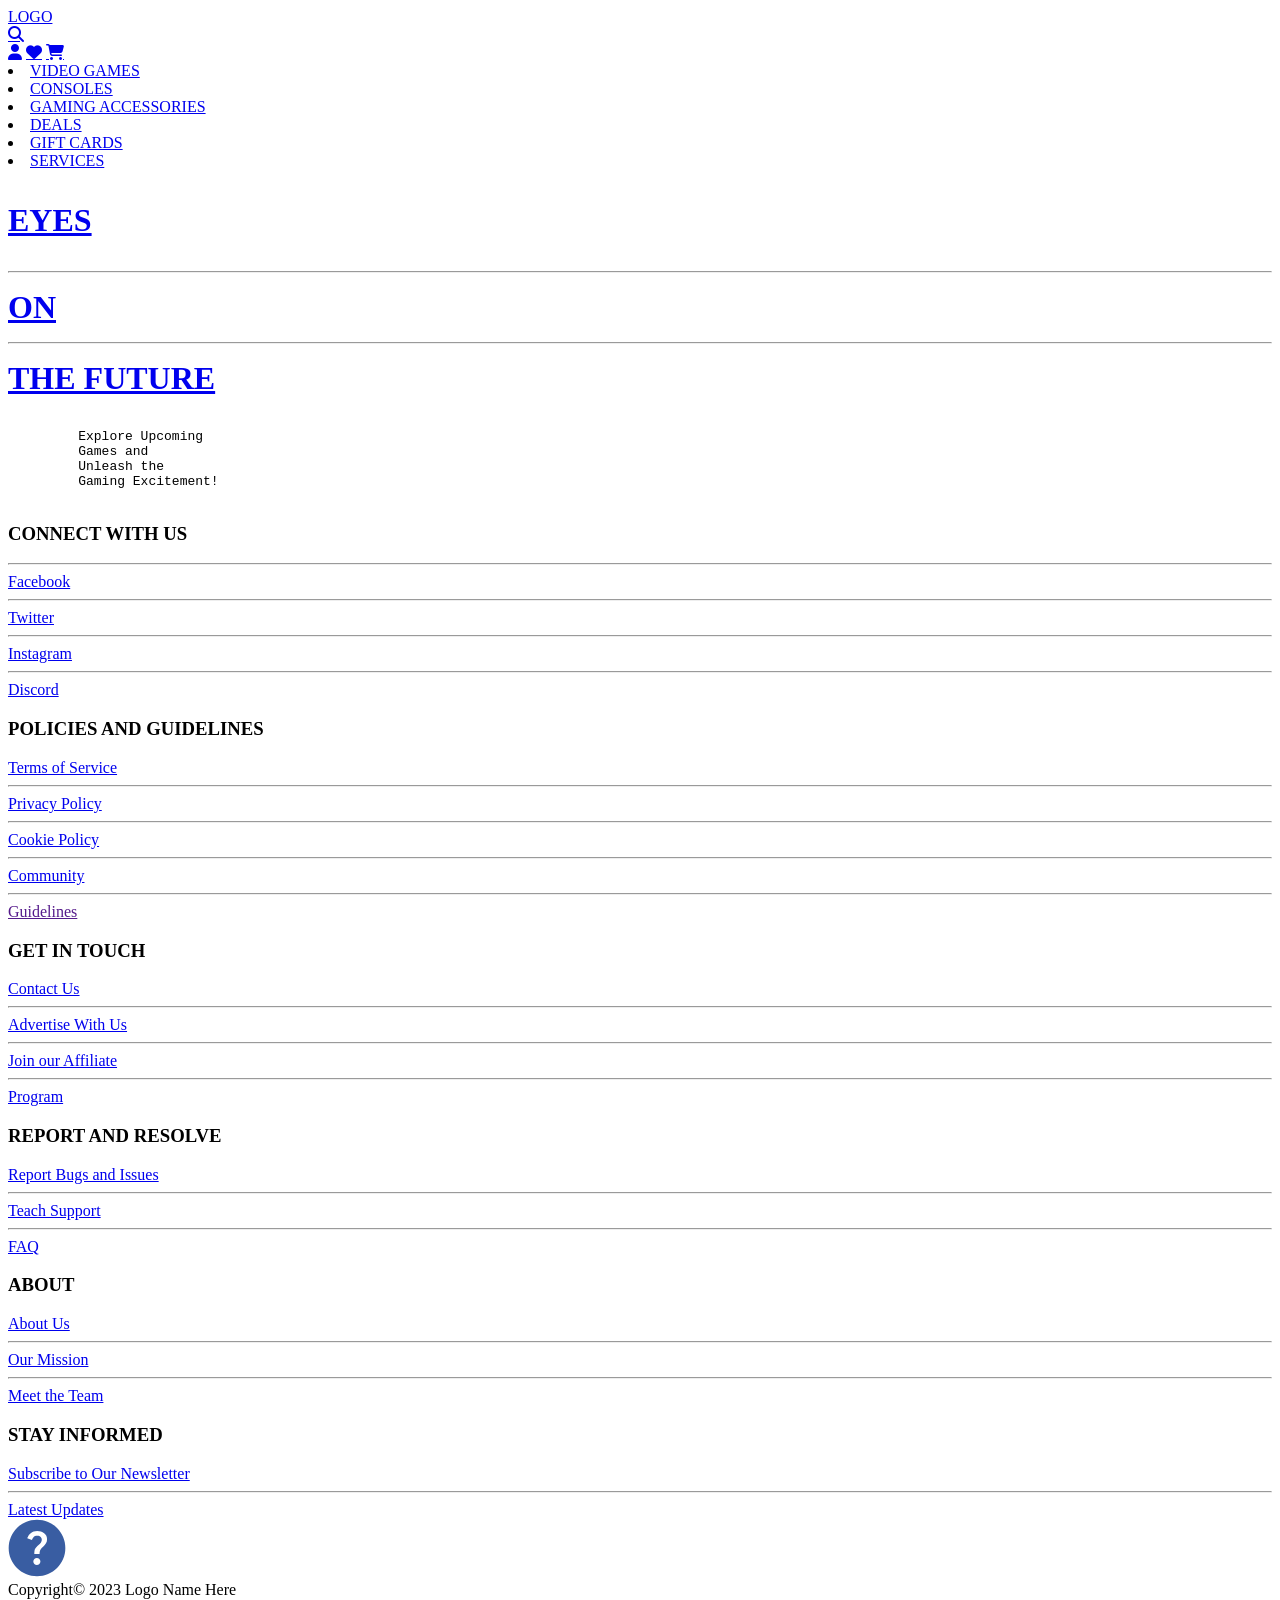
==== index.html @ 3bb80154 "Add files via upload" ====
<!DOCTYPE html>
<html lang="en">

<head>
    <meta charset="UTF-8">
    <meta name="viewport" content="width=device-width, initial-scale=1.0">
    <title>LOGO Games Website</title>
    <!--custom font link -->
    <link rel="stylesheet" type="text/css" href="css/index.css">
    <!-- font awsome link -->
    <link rel="stylesheet" href="https://cdnjs.cloudflare.com/ajax/libs/font-awesome/6.4.2/css/all.min.css"
        integrity="sha512-z3gLpd7yknf1YoNbCzqRKc4qyor8gaKU1qmn+CShxbuBusANI9QpRohGBreCFkKxLhei6S9CQXFEbbKuqLg0DA=="
        crossorigin="anonymous" referrerpolicy="no-referrer" />
    <link rel="preconnect" href="https://fonts.googleapis.com">
    <link rel="preconnect" href="https://fonts.gstatic.com" crossorigin>
    <link href="https://fonts.googleapis.com/css2?family=Orbitron:wght@800&family=Playpen+Sans:wght@500&display=swap"
        rel="stylesheet">
    <link rel="preconnect" href="https://fonts.googleapis.com">
    <link rel="preconnect" href="https://fonts.gstatic.com" crossorigin>
    <link
        href="https://fonts.googleapis.com/css2?family=Alumni+Sans:wght@500&family=Orbitron:wght@800&family=Playpen+Sans:wght@500&display=swap"
        rel="stylesheet">
</head>

<body>
    <!--header section start -->
    <header>
        <div class="LOGO">
            <a href="#" class="logo">LOGO<span></span></a>
        </div>
        <div class="searchbar">
            <a href="#" class="fas fa-search" width="48px" height="48px"></a>
        </div>
        <div class="icons">
            <a href="#" class="fas fa-user"></a>
            <a href="#" class="fas fa-heart"></a>
            <a href="shopping cart.html" class="fas fa-shopping-cart"></a>
        </div>


    </header>
    <!--header section end -->
    <!--nav section start-->
    <div class="images">
        <div class="nav">

            <li><a href="videogame.html" class="menu">VIDEO GAMES</a></li>
            <li><a href="consoles.html" class="menu">CONSOLES</a></li>
            <li><a href="#" class="menu">GAMING ACCESSORIES</a></li>
            <li><a href="#" class="menu">DEALS</a></li>
            <li><a href="#" class="menu">GIFT CARDS</a></li>
            <li><a href="#" class="menu">SERVICES</a></li>

        </div>

        <!--nav section end-->
        <!--menu2 section start-->
        <div class="menu2">
            <h1>
                <a href="#">
                    <p>EYES
                        <hr>
                        ON
                        <hr>
                        THE FUTURE
                    </p>
                </a>

            </h1>


        </div>
        <!--menu2 section end-->
        <!--content section start-->
        <pre class="content2">
         Explore Upcoming
         Games and
         Unleash the
         Gaming Excitement!
        </pre>
        <!--content section end-->
    </div>
    <!--footer section start-->
    <section class="footer">
        <div class="box-container">
            <div class="box">
                <h3>CONNECT WITH US</h3>
                <hr>
                <a href="#">Facebook</a>
                <hr>

                <a href="#">Twitter</a>
                <hr>
                <a href="#">Instagram</a>
                <hr>
                <a href="#">Discord</a>
            </div>
            <div class="box">
                <h3>POLICIES AND GUIDELINES</h3>
                <a href="#">Terms of Service</a>
                <hr>
                <a href="#">Privacy Policy</a>
                <hr>
                <a href="#">Cookie Policy</a>
                <hr>
                <a href="#">Community</a>
                <hr>
                <a href="">Guidelines</a>
            </div>
            <div class="box">
                <h3>GET IN TOUCH</h3>
                <a href="#">Contact Us</a>
                <hr>
                <a href="#">Advertise With Us</a>
                <hr>
                <a href="#">Join our Affiliate</a>
                <hr>
                <a href="#">Program</a>
            </div>
            <div class="box">
                <h3>REPORT AND RESOLVE</h3>
                <a href="#">Report Bugs and Issues</a>
                <hr>
                <a href="#">Teach Support</a>
                <hr>
                <a href="#">FAQ</a>
            </div>
            <div class="box">
                <h3>ABOUT</h3>
                <a href="#">About Us</a>
                <hr>
                <a href="#">Our Mission</a>
                <hr>
                <a href="#">Meet the Team</a>
            </div>
            <div class="box">
                <h3>STAY INFORMED</h3>
                <a href="#">Subscribe to Our Newsletter</a>
                <hr>
                <a href="#">Latest Updates</a>
            </div>
            <!--footer section end-->
            <a href="#">
                <svg xmlns="http://www.w3.org/2000/svg" width="58" height="58" viewBox="0 0 58 58" fill="none">
                    <path
                        d="M28.8583 46C29.85 46 30.6886 45.6571 31.3743 44.9715C32.06 44.2858 32.4018 43.4481 32.4 42.4583C32.4 41.4666 32.0581 40.628 31.3743 39.9423C30.6905 39.2566 29.8518 38.9147 28.8583 38.9166C27.8666 38.9166 27.0289 39.2595 26.3451 39.9451C25.6613 40.6308 25.3185 41.4685 25.3166 42.4583C25.3166 43.45 25.6595 44.2886 26.3451 44.9743C27.0308 45.66 27.8685 46.0018 28.8583 46ZM26.3083 35.0916H31.55C31.55 33.5333 31.7275 32.3055 32.0826 31.4083C32.4377 30.5111 33.4407 29.2833 35.0916 27.725C36.3194 26.4972 37.2875 25.328 37.9958 24.2173C38.7041 23.1066 39.0583 21.7731 39.0583 20.2166C39.0583 17.5722 38.0902 15.5416 36.1541 14.125C34.218 12.7083 31.9277 12 29.2833 12C26.5916 12 24.4071 12.7083 22.7298 14.125C21.0525 15.5416 19.8842 17.2416 19.225 19.225L23.9 21.0666C24.1361 20.2166 24.6678 19.2958 25.4951 18.3041C26.3225 17.3125 27.5852 16.8166 29.2833 16.8166C30.7944 16.8166 31.9277 17.2303 32.6833 18.0576C33.4388 18.885 33.8166 19.7935 33.8166 20.7833C33.8166 21.7277 33.5333 22.6136 32.9666 23.441C32.4 24.2683 31.6916 25.0352 30.8416 25.7416C28.7638 27.5833 27.4888 28.9763 27.0166 29.9208C26.5444 30.8652 26.3083 32.5888 26.3083 35.0916ZM29 57.3333C25.0805 57.3333 21.3972 56.5891 17.95 55.1006C14.5027 53.6122 11.5041 51.5939 8.95413 49.0458C6.40413 46.4958 4.38585 43.4972 2.89929 40.05C1.41274 36.6027 0.668515 32.9194 0.666626 29C0.666626 25.0805 1.41085 21.3972 2.89929 17.95C4.38774 14.5027 6.40602 11.5041 8.95413 8.95413C11.5041 6.40413 14.5027 4.38585 17.95 2.89929C21.3972 1.41274 25.0805 0.668515 29 0.666626C32.9194 0.666626 36.6027 1.41085 40.05 2.89929C43.4972 4.38774 46.4958 6.40602 49.0458 8.95413C51.5958 11.5041 53.615 14.5027 55.1035 17.95C56.5919 21.3972 57.3352 25.0805 57.3333 29C57.3333 32.9194 56.5891 36.6027 55.1006 40.05C53.6122 43.4972 51.5939 46.4958 49.0458 49.0458C46.4958 51.5958 43.4972 53.615 40.05 55.1035C36.6027 56.5919 32.9194 57.3352 29 57.3333Z"
                        fill="#395DA2" />
                </svg>
            </a>
        </div>
        <!--footer section end-->



        <div class="credit">Copyright&copy 2023 Logo Name Here</div>
    </section>


</body>

</html>
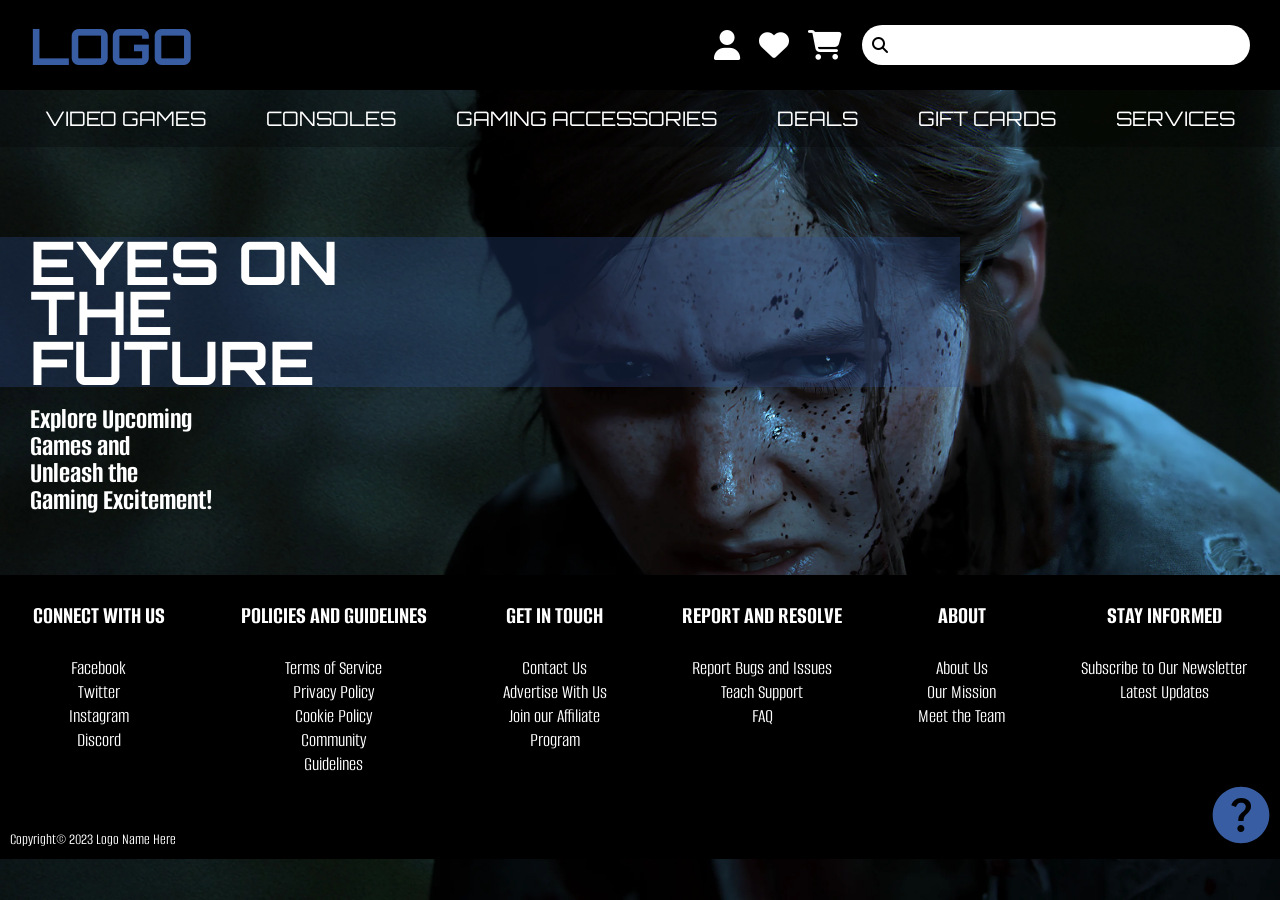
==== commit 40f9bc0a: "final vision" ====
--- a/index.html
+++ b/index.html
@@ -1,161 +1,163 @@
 <!DOCTYPE html>
 <html lang="en">
 
-<head>
-    <meta charset="UTF-8">
-    <meta name="viewport" content="width=device-width, initial-scale=1.0">
-    <title>LOGO Games Website</title>
-    <!--custom font link -->
-    <link rel="stylesheet" type="text/css" href="css/index.css">
-    <!-- font awsome link -->
-    <link rel="stylesheet" href="https://cdnjs.cloudflare.com/ajax/libs/font-awesome/6.4.2/css/all.min.css"
+    <head>
+        
+        <meta charset="UTF-8">
+        <meta name="viewport" content="width=device-width, initial-scale=1.0">
+        <title>Home</title>
+        <link rel="stylesheet" href="css/index.css">
+
+        <!-- font awsome link -->
+        <link rel="stylesheet" href="https://cdnjs.cloudflare.com/ajax/libs/font-awesome/6.4.2/css/all.min.css"
         integrity="sha512-z3gLpd7yknf1YoNbCzqRKc4qyor8gaKU1qmn+CShxbuBusANI9QpRohGBreCFkKxLhei6S9CQXFEbbKuqLg0DA=="
         crossorigin="anonymous" referrerpolicy="no-referrer" />
-    <link rel="preconnect" href="https://fonts.googleapis.com">
-    <link rel="preconnect" href="https://fonts.gstatic.com" crossorigin>
-    <link href="https://fonts.googleapis.com/css2?family=Orbitron:wght@800&family=Playpen+Sans:wght@500&display=swap"
-        rel="stylesheet">
-    <link rel="preconnect" href="https://fonts.googleapis.com">
-    <link rel="preconnect" href="https://fonts.gstatic.com" crossorigin>
-    <link
-        href="https://fonts.googleapis.com/css2?family=Alumni+Sans:wght@500&family=Orbitron:wght@800&family=Playpen+Sans:wght@500&display=swap"
-        rel="stylesheet">
-</head>
 
-<body>
-    <!--header section start -->
-    <header>
-        <div class="LOGO">
-            <a href="#" class="logo">LOGO<span></span></a>
+        <link rel="preconnect" href="https://fonts.googleapis.com">
+        <link rel="preconnect" href="https://fonts.gstatic.com" crossorigin>
+        <link href="https://fonts.googleapis.com/css2?family=Orbitron:wght@800&family=Playpen+Sans:wght@500&display=swap" rel="stylesheet">
+        <link rel="preconnect" href="https://fonts.googleapis.com">
+        <link rel="preconnect" href="https://fonts.gstatic.com" crossorigin>
+        <link href="https://fonts.googleapis.com/css2?family=Alumni+Sans:wght@500&family=Orbitron:wght@800&family=Playpen+Sans:wght@500&display=swap" rel="stylesheet">
+
+    </head>
+
+    <body>
+
+        <!--header section start -->
+        <header>
+
+            <div class="LOGO">
+                <a href="#" class="logo">LOGO<span></span></a>
+            </div>
+            <div class="icons">
+                <a href="customer-profile.html" class="fas fa-user"></a>
+                <a href="#" class="fas fa-heart"></a>
+                <a href="shopping cart.html" class="fas fa-shopping-cart"></a>
+            </div>
+            <div class="searchbar">
+                <a href="#" class="fas fa-search" width="48px" height="48px"></a>
+                <input type="text">
+            </div>
+
+        </header>
+        <!--header section end -->
+
+        <!--nav section start-->
+        <div class="nav">
+            <a href="#" class="toggleButton" id="toggleButton">
+                <span class="bar"></span>
+                <span class="bar"></span>
+                <span class="bar"></span>
+                <span class="bar"></span>
+            </a>
+            <div class="nav-bar"id="nav-bar">
+                <ul>
+                    <li><a href="videogame.html" class="menu">VIDEO GAMES</a></li>
+                    <li><a href="consoles.html" class="menu">CONSOLES</a></li>
+                    <li><a href="#" class="menu">GAMING ACCESSORIES</a></li>
+                    <li><a href="#" class="menu">DEALS</a></li>
+                    <li><a href="#" class="menu">GIFT CARDS</a></li>
+                    <li><a href="#" class="menu">SERVICES</a></li>
+                </ul>
+            </div>
         </div>
-        <div class="searchbar">
-            <a href="#" class="fas fa-search" width="48px" height="48px"></a>
-        </div>
-        <div class="icons">
-            <a href="#" class="fas fa-user"></a>
-            <a href="#" class="fas fa-heart"></a>
-            <a href="shopping cart.html" class="fas fa-shopping-cart"></a>
+        <!--nav section end-->
+
+        <!--main section start-->
+        <div class="lou2">
+            <a href="#">
+                <h1>
+                    EYES ON<br> 
+                    THE<br> 
+                    FUTURE
+                </h1>
+            </a>
         </div>
 
+        <div class="discover">
+            <h2>
+                <a href="#">
+                    Explore Upcoming <br>
+                    Games and <br>
+                    Unleash the <br>
+                    Gaming Excitement!
+                </a>
+            </h2>
+        </div>
+        <!--main section end-->
 
-    </header>
-    <!--header section end -->
-    <!--nav section start-->
-    <div class="images">
-        <div class="nav">
+        <!--footer section start-->
+        <section class="footer">
+            <div class="box-container">
+                <div class="box">
+                    <h3>CONNECT WITH US</h3>
+                    <a href="#">Facebook</a>
+                    <br>
+                    <a href="#">Twitter</a>
+                    <br>
+                    <a href="#">Instagram</a>
+                    <br>
+                    <a href="#">Discord</a>
+                </div>
+                <div class="box">
+                    <h3>POLICIES AND GUIDELINES</h3>
+                    <a href="#">Terms of Service</a>
+                    <br>
+                    <a href="#">Privacy Policy</a>
+                    <br>
+                    <a href="#">Cookie Policy</a>
+                    <br>
+                    <a href="#">Community</a>
+                    <br>
+                    <a href="">Guidelines</a>
+                </div>
+                <div class="box">
+                    <h3>GET IN TOUCH</h3>
+                    <a href="#">Contact Us</a>
+                    <br>
+                    <a href="#">Advertise With Us</a>
+                    <br>
+                    <a href="#">Join our Affiliate</a>
+                    <br>
+                    <a href="#">Program</a>
+                </div>
+                <div class="box">
+                    <h3>REPORT AND RESOLVE</h3>
+                    <a href="#">Report Bugs and Issues</a>
+                    <br>
+                    <a href="#">Teach Support</a>
+                    <br>
+                    <a href="#">FAQ</a>
+                </div>
+                <div class="box">
+                    <h3>ABOUT</h3>
+                    <a href="#">About Us</a>
+                    <br>
+                    <a href="#">Our Mission</a>
+                    <br>
+                    <a href="#">Meet the Team</a>
+                </div>
+                <div class="box">
+                    <h3>STAY INFORMED</h3>
+                    <a href="#">Subscribe to Our Newsletter</a>
+                    <br>
+                    <a href="#">Latest Updates</a>
+                </div>
+            </div>
 
-            <li><a href="videogame.html" class="menu">VIDEO GAMES</a></li>
-            <li><a href="consoles.html" class="menu">CONSOLES</a></li>
-            <li><a href="#" class="menu">GAMING ACCESSORIES</a></li>
-            <li><a href="#" class="menu">DEALS</a></li>
-            <li><a href="#" class="menu">GIFT CARDS</a></li>
-            <li><a href="#" class="menu">SERVICES</a></li>
-
-        </div>
-
-        <!--nav section end-->
-        <!--menu2 section start-->
-        <div class="menu2">
-            <h1>
+            <div class="footer2">
+                <p>Copyright&copy 2023 Logo Name Here</p>
+                            
                 <a href="#">
-                    <p>EYES
-                        <hr>
-                        ON
-                        <hr>
-                        THE FUTURE
-                    </p>
+                    <svg xmlns="http://www.w3.org/2000/svg" width="58" height="58" viewBox="0 0 58 58" fill="none">
+                        <path d="M28.8583 46C29.85 46 30.6886 45.6571 31.3743 44.9715C32.06 44.2858 32.4018 43.4481 32.4 42.4583C32.4 41.4666 32.0581 40.628 31.3743 39.9423C30.6905 39.2566 29.8518 38.9147 28.8583 38.9166C27.8666 38.9166 27.0289 39.2595 26.3451 39.9451C25.6613 40.6308 25.3185 41.4685 25.3166 42.4583C25.3166 43.45 25.6595 44.2886 26.3451 44.9743C27.0308 45.66 27.8685 46.0018 28.8583 46ZM26.3083 35.0916H31.55C31.55 33.5333 31.7275 32.3055 32.0826 31.4083C32.4377 30.5111 33.4407 29.2833 35.0916 27.725C36.3194 26.4972 37.2875 25.328 37.9958 24.2173C38.7041 23.1066 39.0583 21.7731 39.0583 20.2166C39.0583 17.5722 38.0902 15.5416 36.1541 14.125C34.218 12.7083 31.9277 12 29.2833 12C26.5916 12 24.4071 12.7083 22.7298 14.125C21.0525 15.5416 19.8842 17.2416 19.225 19.225L23.9 21.0666C24.1361 20.2166 24.6678 19.2958 25.4951 18.3041C26.3225 17.3125 27.5852 16.8166 29.2833 16.8166C30.7944 16.8166 31.9277 17.2303 32.6833 18.0576C33.4388 18.885 33.8166 19.7935 33.8166 20.7833C33.8166 21.7277 33.5333 22.6136 32.9666 23.441C32.4 24.2683 31.6916 25.0352 30.8416 25.7416C28.7638 27.5833 27.4888 28.9763 27.0166 29.9208C26.5444 30.8652 26.3083 32.5888 26.3083 35.0916ZM29 57.3333C25.0805 57.3333 21.3972 56.5891 17.95 55.1006C14.5027 53.6122 11.5041 51.5939 8.95413 49.0458C6.40413 46.4958 4.38585 43.4972 2.89929 40.05C1.41274 36.6027 0.668515 32.9194 0.666626 29C0.666626 25.0805 1.41085 21.3972 2.89929 17.95C4.38774 14.5027 6.40602 11.5041 8.95413 8.95413C11.5041 6.40413 14.5027 4.38585 17.95 2.89929C21.3972 1.41274 25.0805 0.668515 29 0.666626C32.9194 0.666626 36.6027 1.41085 40.05 2.89929C43.4972 4.38774 46.4958 6.40602 49.0458 8.95413C51.5958 11.5041 53.615 14.5027 55.1035 17.95C56.5919 21.3972 57.3352 25.0805 57.3333 29C57.3333 32.9194 56.5891 36.6027 55.1006 40.05C53.6122 43.4972 51.5939 46.4958 49.0458 49.0458C46.4958 51.5958 43.4972 53.615 40.05 55.1035C36.6027 56.5919 32.9194 57.3352 29 57.3333Z" fill="#395DA2" />
+                    </svg>
                 </a>
-
-            </h1>
-
-
-        </div>
-        <!--menu2 section end-->
-        <!--content section start-->
-        <pre class="content2">
-         Explore Upcoming
-         Games and
-         Unleash the
-         Gaming Excitement!
-        </pre>
-        <!--content section end-->
-    </div>
-    <!--footer section start-->
-    <section class="footer">
-        <div class="box-container">
-            <div class="box">
-                <h3>CONNECT WITH US</h3>
-                <hr>
-                <a href="#">Facebook</a>
-                <hr>
-
-                <a href="#">Twitter</a>
-                <hr>
-                <a href="#">Instagram</a>
-                <hr>
-                <a href="#">Discord</a>
             </div>
-            <div class="box">
-                <h3>POLICIES AND GUIDELINES</h3>
-                <a href="#">Terms of Service</a>
-                <hr>
-                <a href="#">Privacy Policy</a>
-                <hr>
-                <a href="#">Cookie Policy</a>
-                <hr>
-                <a href="#">Community</a>
-                <hr>
-                <a href="">Guidelines</a>
-            </div>
-            <div class="box">
-                <h3>GET IN TOUCH</h3>
-                <a href="#">Contact Us</a>
-                <hr>
-                <a href="#">Advertise With Us</a>
-                <hr>
-                <a href="#">Join our Affiliate</a>
-                <hr>
-                <a href="#">Program</a>
-            </div>
-            <div class="box">
-                <h3>REPORT AND RESOLVE</h3>
-                <a href="#">Report Bugs and Issues</a>
-                <hr>
-                <a href="#">Teach Support</a>
-                <hr>
-                <a href="#">FAQ</a>
-            </div>
-            <div class="box">
-                <h3>ABOUT</h3>
-                <a href="#">About Us</a>
-                <hr>
-                <a href="#">Our Mission</a>
-                <hr>
-                <a href="#">Meet the Team</a>
-            </div>
-            <div class="box">
-                <h3>STAY INFORMED</h3>
-                <a href="#">Subscribe to Our Newsletter</a>
-                <hr>
-                <a href="#">Latest Updates</a>
-            </div>
-            <!--footer section end-->
-            <a href="#">
-                <svg xmlns="http://www.w3.org/2000/svg" width="58" height="58" viewBox="0 0 58 58" fill="none">
-                    <path
-                        d="M28.8583 46C29.85 46 30.6886 45.6571 31.3743 44.9715C32.06 44.2858 32.4018 43.4481 32.4 42.4583C32.4 41.4666 32.0581 40.628 31.3743 39.9423C30.6905 39.2566 29.8518 38.9147 28.8583 38.9166C27.8666 38.9166 27.0289 39.2595 26.3451 39.9451C25.6613 40.6308 25.3185 41.4685 25.3166 42.4583C25.3166 43.45 25.6595 44.2886 26.3451 44.9743C27.0308 45.66 27.8685 46.0018 28.8583 46ZM26.3083 35.0916H31.55C31.55 33.5333 31.7275 32.3055 32.0826 31.4083C32.4377 30.5111 33.4407 29.2833 35.0916 27.725C36.3194 26.4972 37.2875 25.328 37.9958 24.2173C38.7041 23.1066 39.0583 21.7731 39.0583 20.2166C39.0583 17.5722 38.0902 15.5416 36.1541 14.125C34.218 12.7083 31.9277 12 29.2833 12C26.5916 12 24.4071 12.7083 22.7298 14.125C21.0525 15.5416 19.8842 17.2416 19.225 19.225L23.9 21.0666C24.1361 20.2166 24.6678 19.2958 25.4951 18.3041C26.3225 17.3125 27.5852 16.8166 29.2833 16.8166C30.7944 16.8166 31.9277 17.2303 32.6833 18.0576C33.4388 18.885 33.8166 19.7935 33.8166 20.7833C33.8166 21.7277 33.5333 22.6136 32.9666 23.441C32.4 24.2683 31.6916 25.0352 30.8416 25.7416C28.7638 27.5833 27.4888 28.9763 27.0166 29.9208C26.5444 30.8652 26.3083 32.5888 26.3083 35.0916ZM29 57.3333C25.0805 57.3333 21.3972 56.5891 17.95 55.1006C14.5027 53.6122 11.5041 51.5939 8.95413 49.0458C6.40413 46.4958 4.38585 43.4972 2.89929 40.05C1.41274 36.6027 0.668515 32.9194 0.666626 29C0.666626 25.0805 1.41085 21.3972 2.89929 17.95C4.38774 14.5027 6.40602 11.5041 8.95413 8.95413C11.5041 6.40413 14.5027 4.38585 17.95 2.89929C21.3972 1.41274 25.0805 0.668515 29 0.666626C32.9194 0.666626 36.6027 1.41085 40.05 2.89929C43.4972 4.38774 46.4958 6.40602 49.0458 8.95413C51.5958 11.5041 53.615 14.5027 55.1035 17.95C56.5919 21.3972 57.3352 25.0805 57.3333 29C57.3333 32.9194 56.5891 36.6027 55.1006 40.05C53.6122 43.4972 51.5939 46.4958 49.0458 49.0458C46.4958 51.5958 43.4972 53.615 40.05 55.1035C36.6027 56.5919 32.9194 57.3352 29 57.3333Z"
-                        fill="#395DA2" />
-                </svg>
-            </a>
-        </div>
+        </section>
         <!--footer section end-->
-
-
-
-        <div class="credit">Copyright&copy 2023 Logo Name Here</div>
-    </section>
-
-
-</body>
-
-</html>
+        
+    </body>
+<script src="js/menu.js"></script>
+</html>
--- a/css/index.css
+++ b/css/index.css
@@ -0,0 +1,339 @@
+:root {
+  --blue: #395da2;
+  --red: #ed1c24;
+}
+
+body {
+  margin: 0;
+  padding: 0;
+  box-sizing: border-box;
+  width: 100%;
+  height: 100vh;
+  background-color: rgb(0, 0, 0);
+  background-image: url(../images/lou2.webp);
+  background-repeat: no-repeat;
+  background-position: center;
+  background-size: cover;
+}
+
+html {
+  scroll-behavior: smooth;
+}
+
+/*HEADER CONTENT*/
+header {
+  width: 100%;
+  height: 10%;
+  background-color: black;
+  display: flex;
+  flex-wrap: wrap;
+  align-items: center;
+  justify-content: space-between;
+}
+
+.icons {
+  margin-left: auto;
+}
+
+.icons a {
+  text-decoration: none;
+  font-size: 30px;
+  padding-left: 15px;
+  color: white;
+
+}
+
+.icons a:hover {
+  color: var(--blue);
+}
+
+.logo {
+  color: #395da2;
+  font-weight: bolder;
+  font-size: 50px;
+  font-family: "Orbitron", sans-serif;
+  text-decoration: none;
+  margin-left: 30px;
+}
+
+.LOGO a:hover {
+  color: var(--red);
+}
+
+.searchbar {
+  border-radius: 30px;
+  background: white;
+  width: 368px;
+  height: 20px;
+  padding: 10px;
+  margin-left: 20px;
+  margin-right: 30px;
+}
+
+.searchbar :nth-child(1) {
+  color: black;
+  text-decoration: none;
+  margin-top: 2px;
+}
+
+.searchbar input {
+  width: 90%;
+  border: none;
+  outline: none;
+  background: white;
+}
+
+/*NAV CONTENT*/
+.nav .toggleButton {
+  position: absolute;
+  top: .75rem;
+  right: 1rem;
+  display: none;
+  flex-direction: column;
+  justify-content: space-between;
+  width: 30px;
+  height: 25px;
+  margin-top: 15px;
+
+
+}
+
+.nav .toggleButton .bar {
+  height: 3px;
+  width: 100%;
+  background-color: white;
+  border-radius: 10px;
+  
+}
+
+.nav  ul {
+  height: 57px;
+  background: rgba(0, 0, 0, 0.29);
+  display: flex;
+  align-items: center;
+  justify-content: space-around;
+  list-style-type: none;
+  padding: 0 30px 0 30px;
+  gap: 30px;
+
+
+}
+
+ul {
+  margin: 0;
+  padding: 0;
+}
+
+ul a {
+  color: white;
+  text-decoration: none;
+  font-family: 'Orbitron', sans-serif;
+  font-size: 20px;
+}
+
+.nav li a:hover {
+  color: var(--red);
+}
+/*MAIN CONTENT*/
+.lou2 {
+  background: rgba(46, 81, 148, 0.3);
+  margin-top: 90px;
+  margin-right: 25%;
+}
+
+.lou2 h1 {
+  color: white;
+  font-family: "Orbitron", sans-serif;
+  font-size: 60px;
+  margin-left: 30px;
+  margin-bottom: 0;
+  line-height: 50px;
+}
+
+.lou2 a {
+  text-decoration: none;
+}
+
+.discover {
+  margin-left: 30px;
+  margin-bottom: 60px;
+}
+
+.discover a {
+  font-size: 30px;
+  font-family: "Alumni Sans", sans-serif;
+  color: white;
+  text-decoration: none;
+  margin-top: 5px;
+  line-height: 20px;
+}
+
+.discover a:hover {
+  color: #ed1c24;
+  transition: 1s;
+}
+
+/*FOOTER CONTENT*/
+.footer .box-container {
+  display: flex;
+  flex-direction: row;
+  flex-wrap: wrap;
+  height: 20%;
+  width: 100%;
+  gap: 10px;
+  background-color: black;
+  justify-content: space-around;
+  text-align: center;
+  font-family: "Alumni Sans", sans-serif;
+}
+
+.footer h3 {
+  color: white;
+  font-size: 25px;
+}
+
+.footer a {
+  text-decoration: none;
+  color: white;
+  font-size: 20px;
+}
+
+.footer a:hover {
+  color: #ed1c24;
+}
+
+.footer2 {
+  display: flex;
+  align-items: flex-end;
+  justify-content: flex-end;
+  background-color: black;
+}
+
+.footer2 p {
+  color: white;
+  font-family: "Alumni Sans", sans-serif;
+  margin: 0 auto 10px 10px;
+}
+
+.footer2 a {
+  margin: 10px;
+}
+
+/*MEDIA QUARIES*/
+@media screen and (max-width: 1170px) {
+  /*header and nav*/
+  header {
+    height: 150px;
+  }
+
+  .icons {
+    margin-right: 65px;
+  }
+
+  .icons a {
+    font-size: 30px;
+    padding-left: 15px;
+  }
+
+  .icons :nth-child(3) {
+    display: none;
+  }
+
+  .logo {
+    font-size: 40px;
+  }
+
+  .searchbar {
+    flex-grow: 1;
+    flex-shrink: 1;
+    margin: auto 30px auto 30px;
+  }
+
+  .searchbar :nth-child(1) {
+    margin-top: 2px;
+  }
+
+  .nav .toggleButton {
+    display: flex;
+}
+
+.nav {
+    flex-direction: column;
+    height: auto;
+    width: auto;
+}
+
+.nav .nav-bar {
+    margin-top: 20px;
+    padding-left: 20px;
+    border: 0.5px solid black;
+    padding-top: -10px;
+    display: none;
+}
+
+.nav .nav-bar ul {
+    display: flex;
+    flex-direction: column;
+    width: 400px;
+    margin-top: -30px;
+    background: black;
+    height: 600px;
+
+
+
+}
+
+.nav-bar ul li {
+    background: grey;
+    width: 300px;
+    height: 200px;
+    box-shadow: 0 2px 5px rgba(213, 217, 217, 0.5);
+
+}
+
+.nav-bar ul li a:hover {
+    color: var(--red);
+}
+
+.nav ul a {
+    color: white;
+    margin-top: 20px;
+    padding-top: 10px;
+    padding-bottom: 20px;
+    display: flex;
+    justify-content: center;
+
+}
+
+  /*main*/
+  .lou2 {
+    background: none;
+  }
+
+  .lou2 h1 {
+    margin-top: 100px;
+    font-size: 25px;
+    color: var(--blue);
+    line-height: 30px;
+  }
+
+  .discover {
+    margin-left: 30px;
+    margin-bottom: 100px;
+    line-height: 20px;
+  }
+
+  .discover a {
+    font-size: 20px;
+  }
+
+  /*footer*/
+
+  .footer h3 {
+    font-size: 20px;
+  }
+
+  .footer a {
+    font-size: 17px;
+  }
+}
